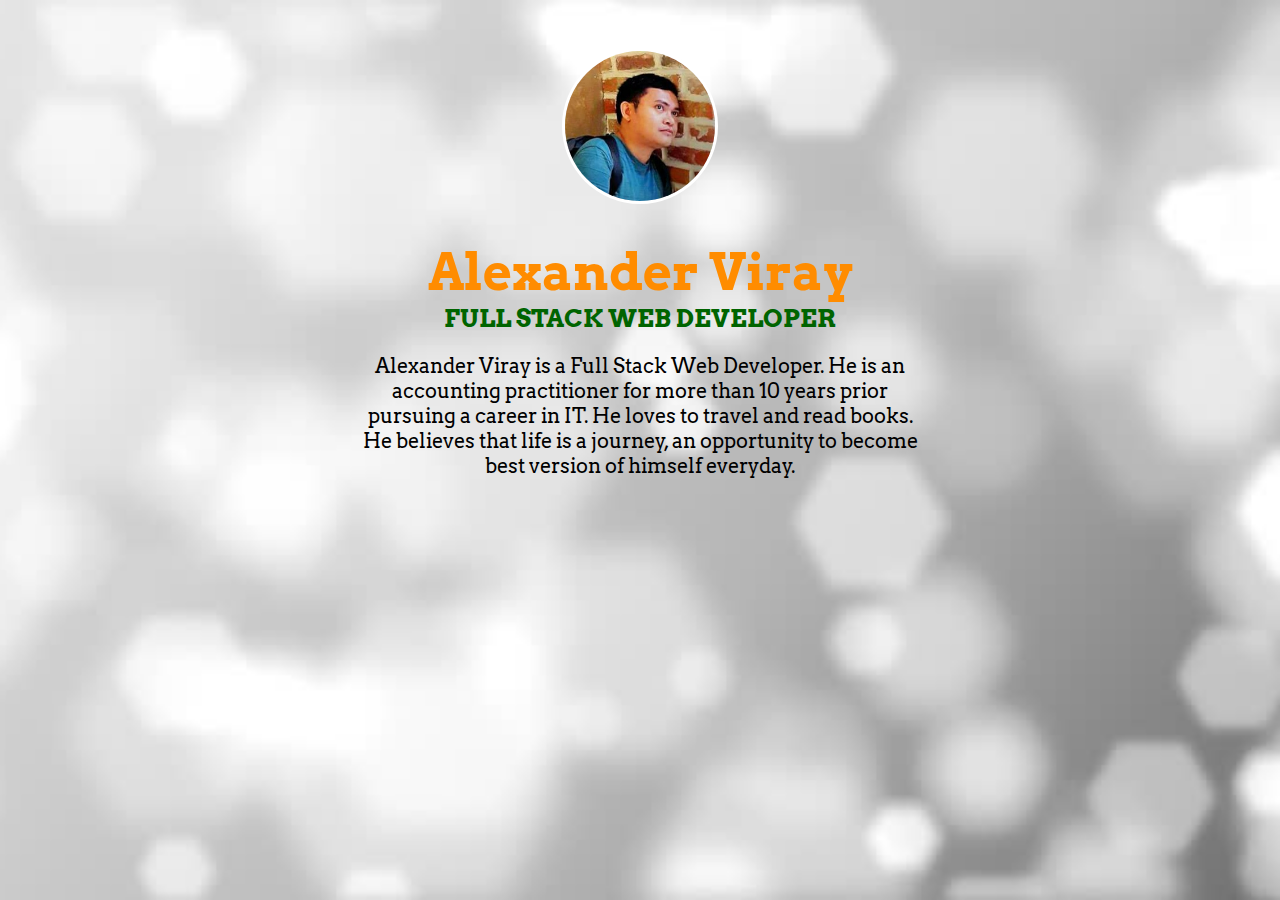
==== index.html @ d162f28b "webdev-portfolio v.1: This contains initial webdev portfolio" ====
<!DOCTYPE html>
<html>
<head>
	<title>Developer Portfolio - Alexander Viray</title>
	<link rel="stylesheet" href="assets/styles/styles.css">
	<link href="https://fonts.googleapis.com/css?family=Arvo" rel="stylesheet">
</head>
<body>
	<div id="container">
	<img src="assets/images/me.jpg" class="me">
	<h1>Alexander Viray</h1>
	<h2>FULL STACK WEB DEVELOPER</h2>
	<p class="bio">
		Alexander Viray is a Full Stack Web Developer.  He is an accounting practitioner for more than 10 years prior pursuing a career in IT.  He loves to travel and read books.  He believes that life is a journey, an opportunity to become best version of himself everyday.
	</p>
	</div>
</body>               
</html>
---- assets/styles/styles.css ----
body {
	background: url("../images/bg.jpg") center center fixed; 
	background-size: cover;
	background-repeat: no-repeat;
	font-family: 'Arvo', serif;
}

h1	{
	color: Darkorange;
	font-size: 50px;
	font-weight: bolder;
	margin-bottom: 0;
}

h2	{
	color: Darkgreen;
	font-size: 25px;
	font-weight: bold;
	margin-top: 0;
}

.bio	{
	color: Black;
	font-size: 20px;
	font-weight: normal;
}

.me	{
	height: 150px;
	border-radius: 100%;
	border-style: solid;
	border-color: white;
	margin-top: 40px;
}

#container {
	width: 560px;
	margin: 0 auto;
	text-align: center;
}
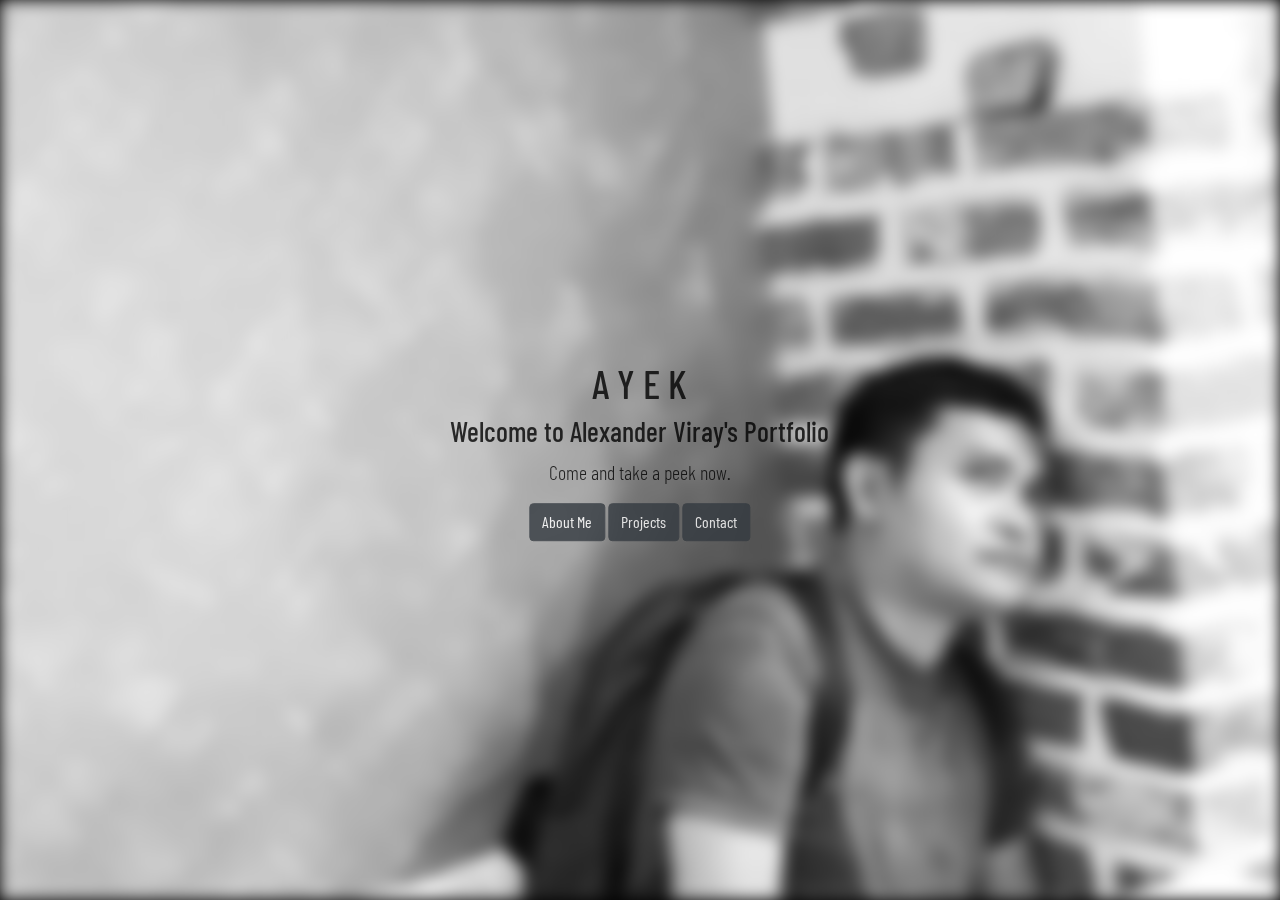
==== commit ae24236e: "modified webdev" ====
--- a/index.html
+++ b/index.html
@@ -1,18 +1,44 @@
 <!DOCTYPE html>
 <html>
 <head>
-	<title>Developer Portfolio - Alexander Viray</title>
-	<link rel="stylesheet" href="assets/styles/styles.css">
-	<link href="https://fonts.googleapis.com/css?family=Arvo" rel="stylesheet">
+	<meta charset="utf-8">
+	<meta name="viewport" content="width=device-width, initial-scale=1.0, maximum-scale=1.0">
+	<!-- browser compatibility -->
+	<meta http-equiv="X-UA-Compatible" content="IE-Edge">
+
+	<link rel="shortcut icon" href="favicon.ico">
+
+	<title>Web Dev Portfolio</title>
+
+
+	<link rel="stylesheet" type="text/css" href="assets/css/bootstrap.min.css">
+	<link rel="stylesheet" type="text/css" href="assets/css/animate.css">
+
+	<link rel="stylesheet" type="text/css" href="assets/css/webdev.css">
+
+	<link rel="stylesheet" href="https://use.fontawesome.com/releases/v5.5.0/css/all.css" integrity="sha384-B4dIYHKNBt8Bc12p+WXckhzcICo0wtJAoU8YZTY5qE0Id1GSseTk6S+L3BlXeVIU" crossorigin="anonymous">
+
+	<link href="https://fonts.googleapis.com/css?family=Barlow+Condensed" rel="stylesheet">
+
+	<script type="text/javascript" src="assets/js/jquery-3.3.1.min.js"></script>
+
+	<script type="text/javascript" src="assets/js/bootstrap.min.js"></script>
+
+	<script type="text/javascript" src="assets/js/popper.min.js"></script>
 </head>
 <body>
-	<div id="container">
-	<img src="assets/images/me.jpg" class="me">
-	<h1>Alexander Viray</h1>
-	<h2>FULL STACK WEB DEVELOPER</h2>
-	<p class="bio">
-		Alexander Viray is a Full Stack Web Developer.  He is an accounting practitioner for more than 10 years prior pursuing a career in IT.  He loves to travel and read books.  He believes that life is a journey, an opportunity to become best version of himself everyday.
-	</p>
+	<div class="container-fluid">
+		<div id=landing-page class="row justify-content-lg-center justify-content-md-center">
+			<div class="bg-img img-fluid"></div>
+			<div class="intro-box col-lg-8 col-lg-auto col-md-4 col-md-auto">
+				<h1 class="intro-name">A Y E K</h1>
+				<h3>Welcome to Alexander Viray's Portfolio</h3>
+					<p class="lead">Come and take a peek now.</p>
+						<a class="btn btn-dark btn-md" href="home.html#about-me" role="button">About Me</a>
+						<a class="btn btn-dark btn-md" href="home.html#projects" role="button">Projects</a>
+						<a class="btn btn-dark btn-md" href="home.html#contact" role="button">Contact</a>
+			</div>
+		</div>
 	</div>
-</body>               
+</body>
 </html>--- a/assets/css/webdev.css
+++ b/assets/css/webdev.css
@@ -0,0 +1,214 @@
+.container-fluid {
+  background-color: black;
+}
+
+#landing-page {
+  box-sizing: border-box;
+  height: 100%;
+  display: center-block;
+}
+
+.bg-img {
+  background: url(../images/bg.jpg) center center fixed;
+  background-size: cover;
+	background-repeat: no-repeat;
+	height: 100vh;
+	width: 100%;
+	filter: blur(8px);
+  -webkit-filter: blur(8px);
+}
+
+.intro-box {
+	font-family: 'Barlow Condensed', sans-serif;
+	text-align: center;
+	padding: 10px;
+	opacity: 0.8;
+  position: fixed;
+  top: 50%;
+  left: 50%;
+  width: 100%;
+  transform: translate(-50%, -50%);
+  border-radius: 0px;
+  color: black;
+}
+
+.lead .btn {
+	border-radius: 0px;
+	background-color: black;
+	color: white;
+	border: 2px solid white;
+	width: 100px;
+}
+
+.nav-icon {
+  height: 40px;
+  width: 40px;
+}
+
+.navbar {
+  float: left;
+  position: fixed;
+  width: 100%;
+  box-sizing: border-box;  
+  z-index: 999;
+  max-height: 65px; 
+}
+
+.navbar-brand {
+  font-family: 'Saira Extra Condensed', sans-serif;
+  font-size: 24px;
+}
+
+.navbar-nav li:focus, .navbar-nav li:hover {
+  font-size: 125%;
+}
+
+.navbar-nav li:active {
+  font-size: 150%;
+}
+
+
+#clear:after {
+  content: "";
+  clear: both;
+  display: block;
+}
+
+#about-me, #projects, #skills, #contact {
+  box-sizing: border-box;
+  text-align: right;
+  background-color: lightgrey;
+  padding: 20px;
+  padding-top: 70px;
+  height: 100%;
+  font-family: 'Saira Extra Condensed', sans-serif;
+  font-size: 25px;
+}
+
+
+#about-me-article {
+  border: 2px solid white;
+  height: 255px;
+}
+
+#about-me-img {
+  float: left;
+  height: auto;
+  max-width: 100%;
+  border: 10px solid white;
+  margin-top: 35px;
+  border-radius: 50%;
+}
+
+.about-me-img {
+  vertical-align: center;
+  /*padding-right: 0;*/
+}
+
+.about-me-desc {
+  box-sizing: border-box;
+  float: right;
+  padding: 30px;
+}
+
+.navbar-nav .nav-link {
+  float: right;
+  padding: 5px 10px;
+  text-align: center;
+  background-color: black;
+  opacity: 0.8;
+  width: 100px;
+  font-family: 'Saira Extra Condensed', sans-serif;
+}
+
+.projects-desc {
+  box-sizing: border-box;
+  float: left;
+  padding: 30px;
+}
+
+h4  {
+  font-weight: bold;
+  font-size: 25px;
+}
+
+.projects-desc > h4 > a {
+  padding-right: 0;
+}
+
+.skills-desc {
+  text-align: center;
+}
+
+[class*="col"] { 
+  float: left;
+  box-sizing: border-box;
+}
+
+form {
+  width: 90%;
+  text-align: left;
+}
+
+.form-control {
+  border-radius: 0;
+}
+
+.form-group {
+  padding-left: 20px;
+}
+
+form > .btn {
+  float: right;
+  margin-left: 10px;
+  background-color: black;
+  border: 2px solid white;
+  width: 100px;
+  border-radius: 0;
+}
+
+#footer {
+  background-color: black;
+  color: white;
+  height: 50px;
+  line-height: 50px;
+  font-family: 'Saira Extra Condensed', sans-serif;
+}
+
+.gototop {
+  text-align: right;
+}
+
+form a {
+  text-decoration: none ;
+}
+
+form a:hover {
+  color:white;
+  text-decoration:none;
+  cursor:pointer;
+}
+
+form a:active {
+  color:white;
+  text-decoration:none;
+
+}
+
+@media only screen and (max-width: 400px) {
+  .about-me, .projects, .skills, .contact {
+    padding-right: 100px;
+  }
+}
+
+@media only screen and (min-width: 401px) and (max-width: 960px) {
+  .about-me, .projects, .skills, .contact {
+    padding-right: 100px;
+  }
+}
+
+@media only screen and (min-width: 961px) {
+  .about-me, .projects, .skills, .contact {
+    padding-right: 0;
+  }
+}